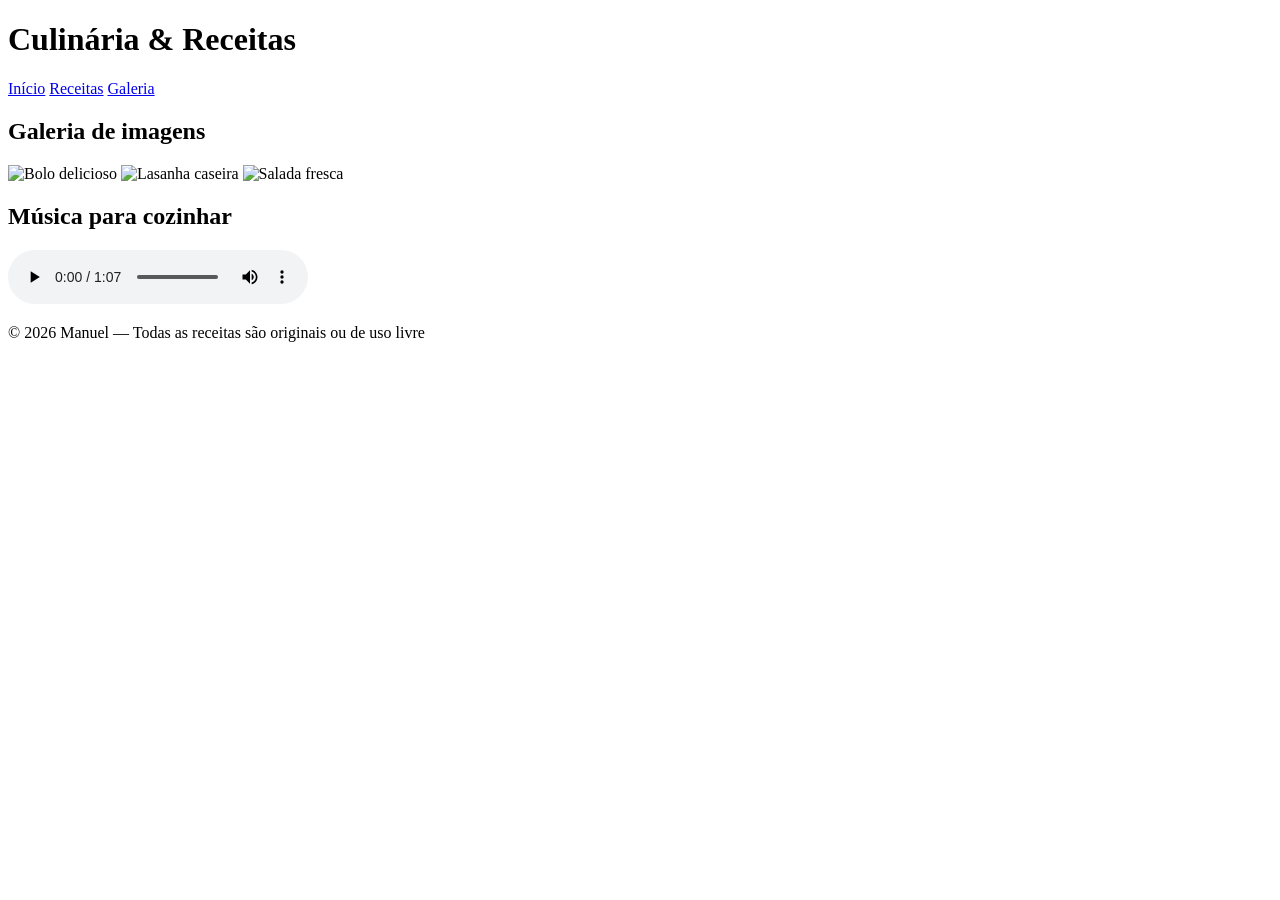
==== site/galeria.html @ 03ef2384 "Base site" ====
<!DOCTYPE html>
<html lang="pt">
<head>
    <meta charset="UTF-8">
    <title>Culinária & Receitas - Galeria</title>
    <link rel="stylesheet" href="css/style.css">
</head>
<body>
    <!-- Header -->
    <header>
        <h1>Culinária & Receitas</h1>
        <nav>
            <a href="index.html">Início</a>
            <a href="receitas.html">Receitas</a>
            <a href="galeria.html">Galeria</a>
        </nav>
    </header>

    <!-- Conteúdo Principal -->
    <main>
        <section>
            <h2>Galeria de imagens</h2>
            <div class="galeria">
                <img src="imagens/bolo.jpg" alt="Bolo delicioso" width="200">
                <img src="imagens/lasanha.jpg" alt="Lasanha caseira" width="200">
                <img src="imagens/salada.jpg" alt="Salada fresca" width="200">
            </div>
        </section>

        <section>
            <h2>Música para cozinhar</h2>
            <audio controls>
                <source src="../audio/musica_para_cozinhar.mp3" type="audio/mpeg">
                O teu navegador não suporta áudio.
            </audio>
        </section>
    </main>

    <!-- Footer -->
    <footer>
        <p>© 2026 Manuel — Todas as receitas são originais ou de uso livre</p>
    </footer>
</body>
</html>
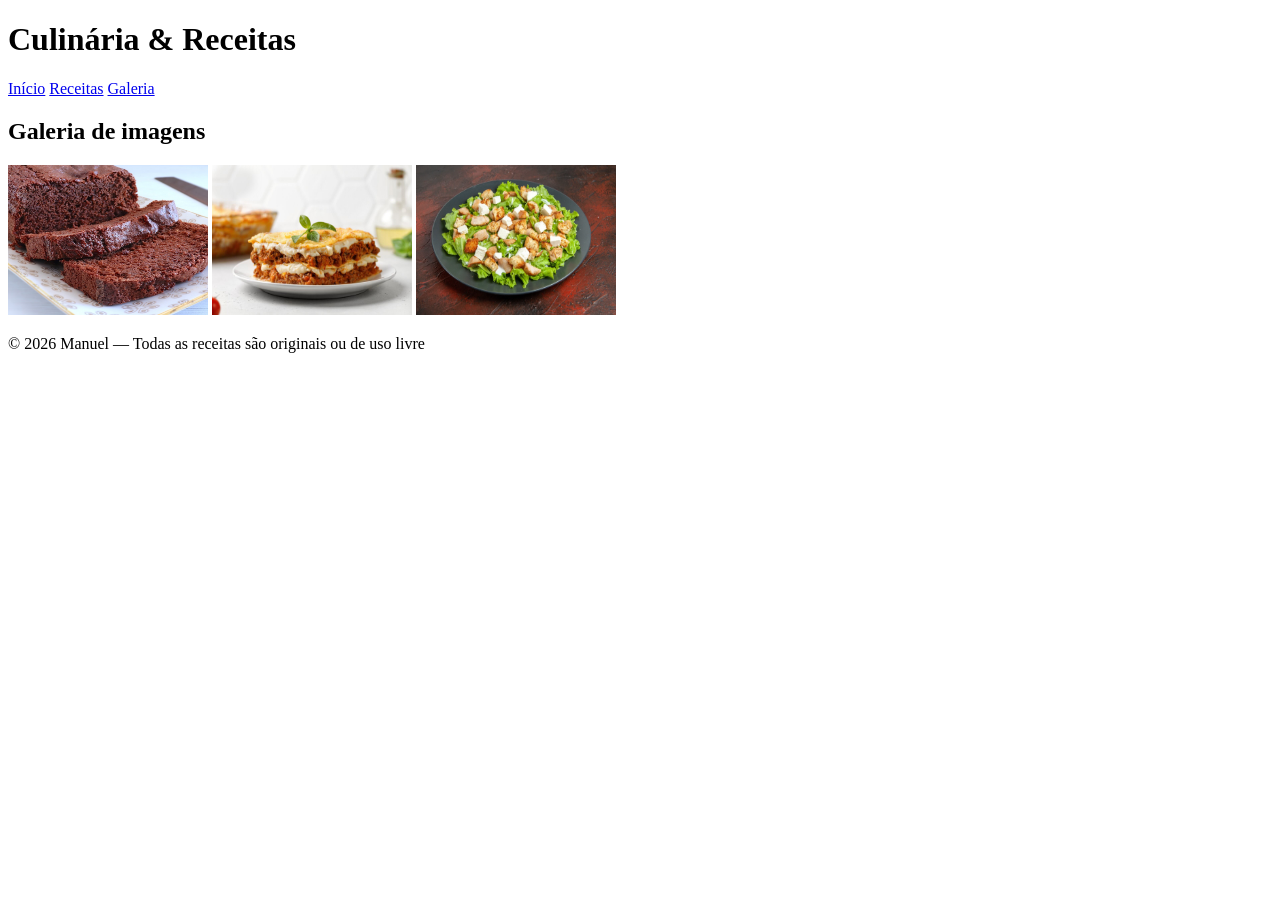
==== commit f01906fa: "video e audio para index" ====
--- a/site/galeria.html
+++ b/site/galeria.html
@@ -21,19 +21,12 @@
         <section>
             <h2>Galeria de imagens</h2>
             <div class="galeria">
-                <img src="imagens/bolo.jpg" alt="Bolo delicioso" width="200">
-                <img src="imagens/lasanha.jpg" alt="Lasanha caseira" width="200">
-                <img src="imagens/salada.jpg" alt="Salada fresca" width="200">
+                <img src="../imagens/bolo_chocolate.jpg" alt="Bolo delicioso" width="200" height="150">
+                <img src="../imagens/lasanha.jpg" alt="Lasanha caseira" width="200" height="150">
+                <img src="../imagens/salada_caesar.jpg" alt="Salada fresca" width="200" height="150">
             </div>
         </section>
 
-        <section>
-            <h2>Música para cozinhar</h2>
-            <audio controls>
-                <source src="../audio/musica_para_cozinhar.mp3" type="audio/mpeg">
-                O teu navegador não suporta áudio.
-            </audio>
-        </section>
     </main>
 
     <!-- Footer -->
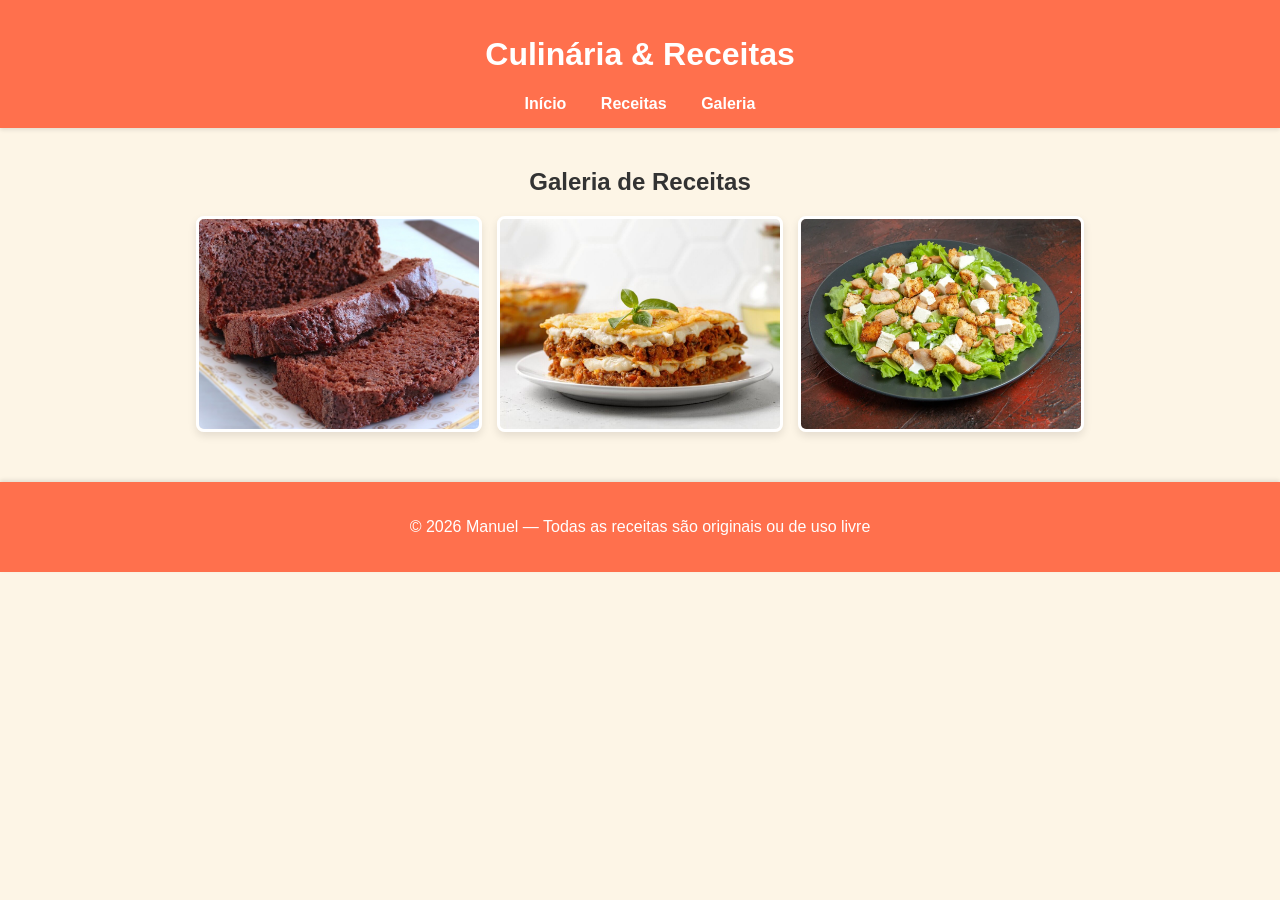
==== commit 6da45d5d: "restyle do site" ====
--- a/site/galeria.html
+++ b/site/galeria.html
@@ -3,10 +3,9 @@
 <head>
     <meta charset="UTF-8">
     <title>Culinária & Receitas - Galeria</title>
-    <link rel="stylesheet" href="css/style.css">
+    <link rel="stylesheet" href="../css/style.css">
 </head>
 <body>
-    <!-- Header -->
     <header>
         <h1>Culinária & Receitas</h1>
         <nav>
@@ -16,20 +15,19 @@
         </nav>
     </header>
 
-    <!-- Conteúdo Principal -->
-    <main>
-        <section>
-            <h2>Galeria de imagens</h2>
-            <div class="galeria">
-                <img src="../imagens/bolo_chocolate.jpg" alt="Bolo delicioso" width="200" height="150">
-                <img src="../imagens/lasanha.jpg" alt="Lasanha caseira" width="200" height="150">
-                <img src="../imagens/salada_caesar.jpg" alt="Salada fresca" width="200" height="150">
-            </div>
-        </section>
+    <div class="container">
+        <main>
+            <section>
+                <h2 style="text-align: center;">Galeria de Receitas</h2>
+                <div class="galeria">
+                    <img src="../imagens/bolo_chocolate.jpg" alt="Bolo delicioso">
+                    <img src="../imagens/lasanha.jpg" alt="Lasanha caseira">
+                    <img src="../imagens/salada_caesar.jpg" alt="Salada fresca">
+                </div>
+            </section>
+        </main>
+    </div>
 
-    </main>
-
-    <!-- Footer -->
     <footer>
         <p>© 2026 Manuel — Todas as receitas são originais ou de uso livre</p>
     </footer>
--- a/css/style.css
+++ b/css/style.css
@@ -0,0 +1,92 @@
+body {
+    font-family: Arial, sans-serif;
+    margin: 0;
+    padding: 0;
+    background-color: #fdf5e6; 
+    color: #333;
+}
+
+.container {
+    max-width: 960px;
+    margin: 0 auto;
+    padding: 0 20px;
+}
+
+header {
+    background-color: #ff704d;
+    color: white;
+    padding: 15px 0;
+    text-align: center;
+    box-shadow: 0 2px 4px rgba(0, 0, 0, 0.1); 
+}
+
+header nav a {
+    color: white;
+    margin: 0 15px;
+    text-decoration: none;
+    font-weight: bold;
+}
+
+header nav a:hover {
+    text-decoration: underline;
+}
+
+main {
+    padding: 20px 0;
+}
+
+table {
+    width: 100%;
+    border-collapse: collapse;
+    margin-top: 20px;
+    box-shadow: 0 2px 4px rgba(0, 0, 0, 0.05);
+}
+
+th, td {
+    padding: 12px 15px;
+    text-align: left;
+    border-bottom: 1px solid #ddd;
+}
+
+th {
+    background-color: #ffad99;
+    color: white;
+}
+
+tr:nth-child(even) {
+    background-color: #fff0e6;
+}
+
+tr:hover {
+    background-color: #ffe6cc;
+}
+
+.galeria {
+    display: flex;
+    flex-wrap: wrap;
+    justify-content: center;
+    gap: 15px;
+}
+
+.galeria img {
+    width: 280px; 
+    height: 210px; 
+    object-fit: cover; 
+    border: 3px solid #fff;
+    border-radius: 8px;
+    box-shadow: 0 4px 8px rgba(0, 0, 0, 0.1);
+    transition: transform 0.2s;
+}
+
+.galeria img:hover {
+    transform: scale(1.05);
+}
+
+footer {
+    text-align: center;
+    padding: 20px 0;
+    background-color: #ff704d;
+    color: white;
+    margin-top: 30px;
+    box-shadow: 0 -2px 4px rgba(0, 0, 0, 0.1); 
+}
